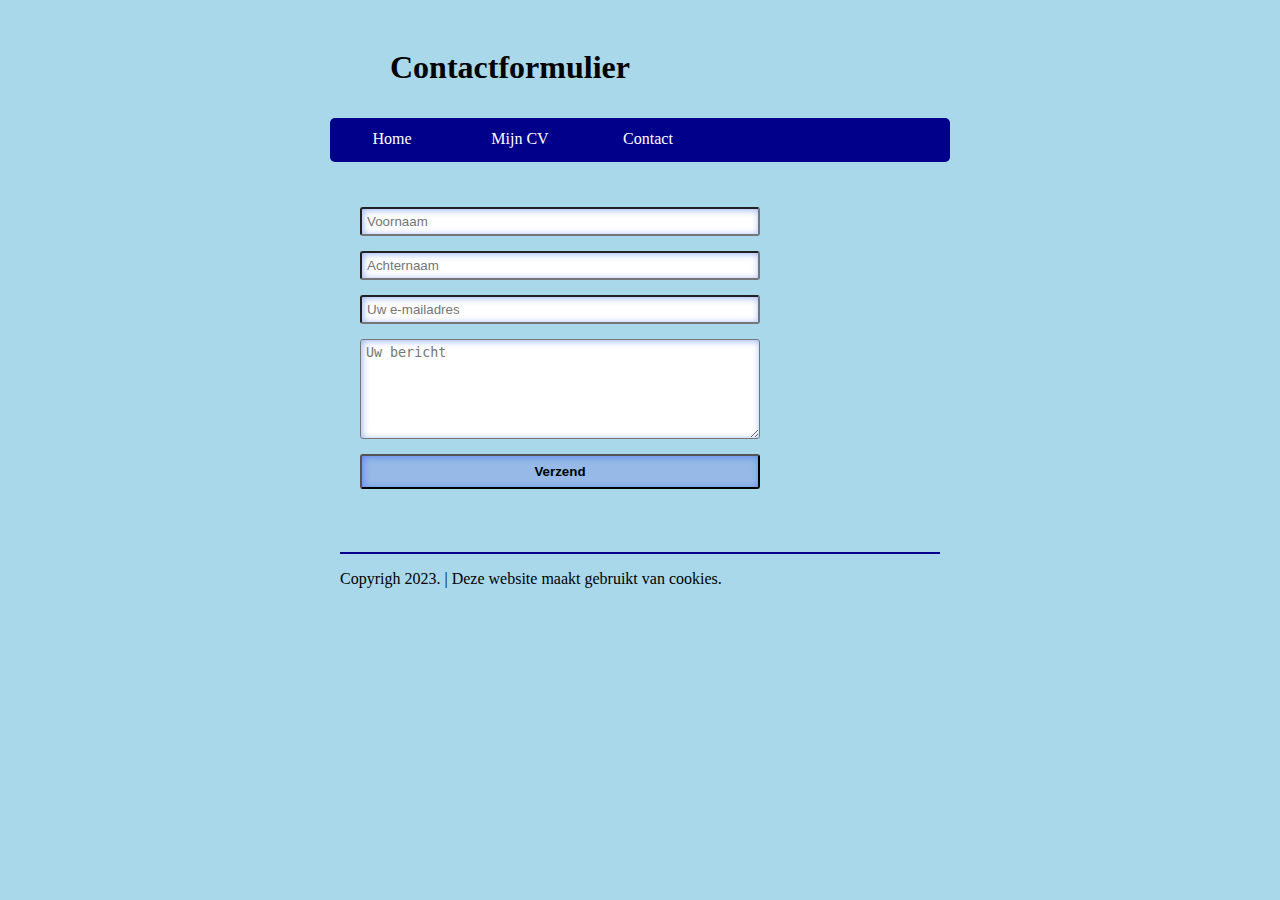
==== contact.html @ 46ad67f3 "Add files via upload" ====
<!DOCTYPE html>
<html>
<head>
<title>Contact - Huiswerk 15.9</title>
<link rel="stylesheet" type="text/css" href="CSSbestand.css" />
</head>

<body>

    <header>
        <H1>Contactformulier</H1>
    </header>

    <nav>
        <a class="navigatie" href="index.html">Home</a>
        <a class="navigatie" href="mijncv.html">Mijn CV</a>
        <a class="navigatie" href="contact.html">Contact</a>
    </nav>

    <article>
        <form> 
            <input type="text" placeholder="Voornaam"/>
            <input type="text" placeholder="Achternaam"/>
            <input type="email" placeholder="Uw e-mailadres" />
            <textarea placeholder="Uw bericht"></textarea>

            <button><b>Verzend</b></button>

        </form>
    </article>

    
    <footer>
        <hr color="darkblue">
        <p>Copyrigh 2023. | Deze website maakt gebruikt van cookies.</p>
    </footer>
</body>


</html>
---- CSSbestand.css ----
body{
    background-color: rgb(169, 216, 235);
    margin-left: 25%;
    margin-right: 25%;
    font-family: 'Lucida Sans';
}

body, header, footer{
    padding: 10px;
}

article{
    margin: 10px;
    padding: 20px;
}

header{
    margin-left: 50px;
}

a.navigatie{
    color: white;
    text-decoration: none;
    display: inline-block;
    height: 20px;
    width: 100px;
    padding: 12px;
    text-align: center;
}

a.navigatie:hover{
    color: darkblue;
    background-color: turquoise;
    border-style: none;
    border-radius: 3px;

}
    
nav{
    background-color: darkblue;
    border-radius: 5px;
}
    
table{
    margin:20px;
    text-align: left;
}

td, th{padding: 3px 20px;}
th{font-size: 20px;}


input[type="text"], input[type="email"], textarea, button{
    display: block;
    margin: 15px 0px;
    width: 400px;
    box-sizing: border-box;
    border-radius: 3px;
    box-shadow: inset 1px 1px 7px rgba(4, 70, 250, 0.418);
    padding: 5px;
}

textarea{
    height: 100px;
}
    
button{
    height: 35px;
    background-color: rgba(144, 174, 230, 0.753);
    color: Black;
}
button:active{
    background-color: rgb(153, 0, 255);
    color: white;
    border-radius: 3px;
    box-shadow: inset 2px 2px 5px rgb(153, 0, 255);
}

section.Opleiding{
    padding: 5px;
}
section.Werkervaring{
    padding: 5px;
}
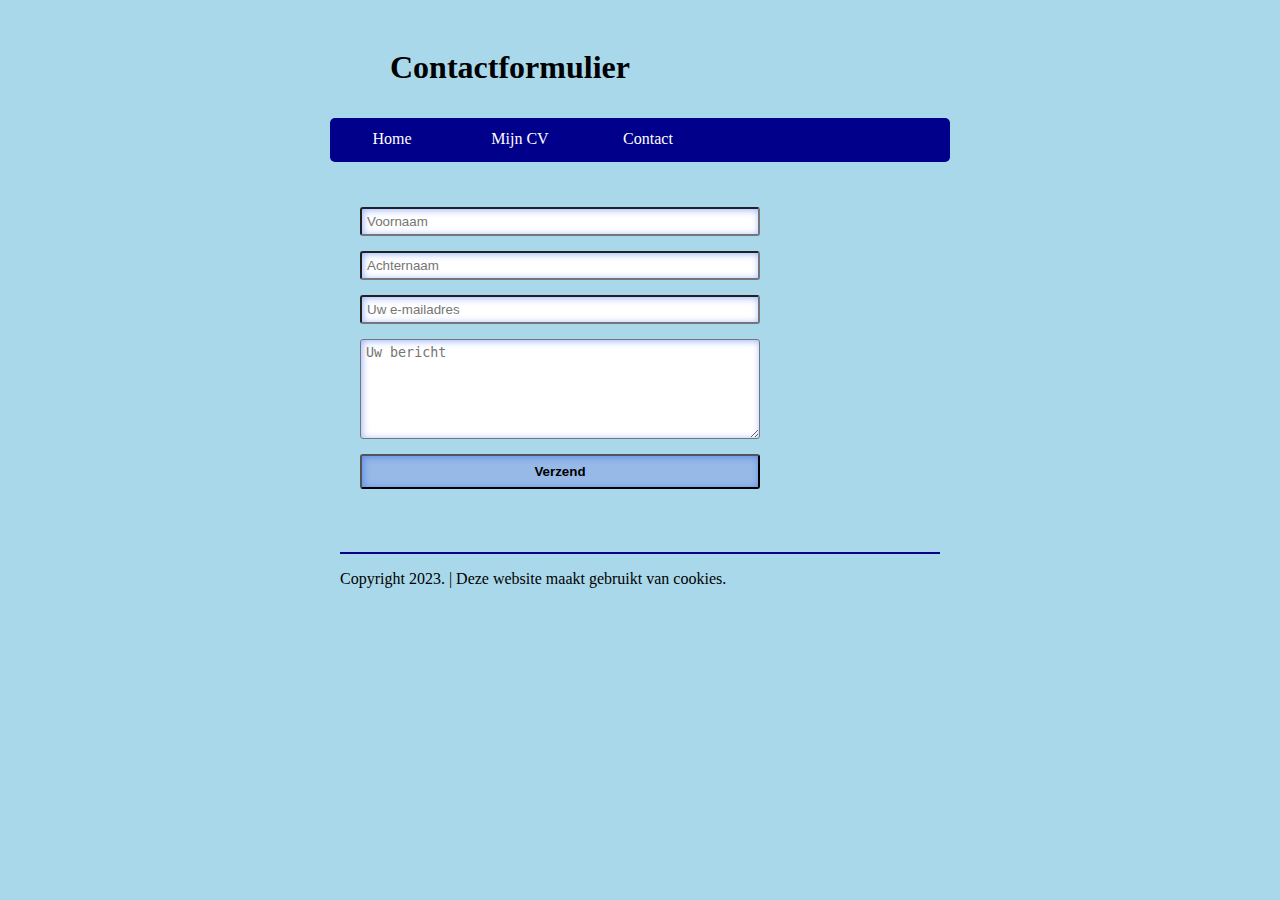
==== commit 75fbfde8: "Update contact.html" ====
--- a/contact.html
+++ b/contact.html
@@ -32,9 +32,9 @@
     
     <footer>
         <hr color="darkblue">
-        <p>Copyrigh 2023. | Deze website maakt gebruikt van cookies.</p>
+        <p>Copyright 2023. | Deze website maakt gebruikt van cookies.</p>
     </footer>
 </body>
 
 
-</html>+</html>
